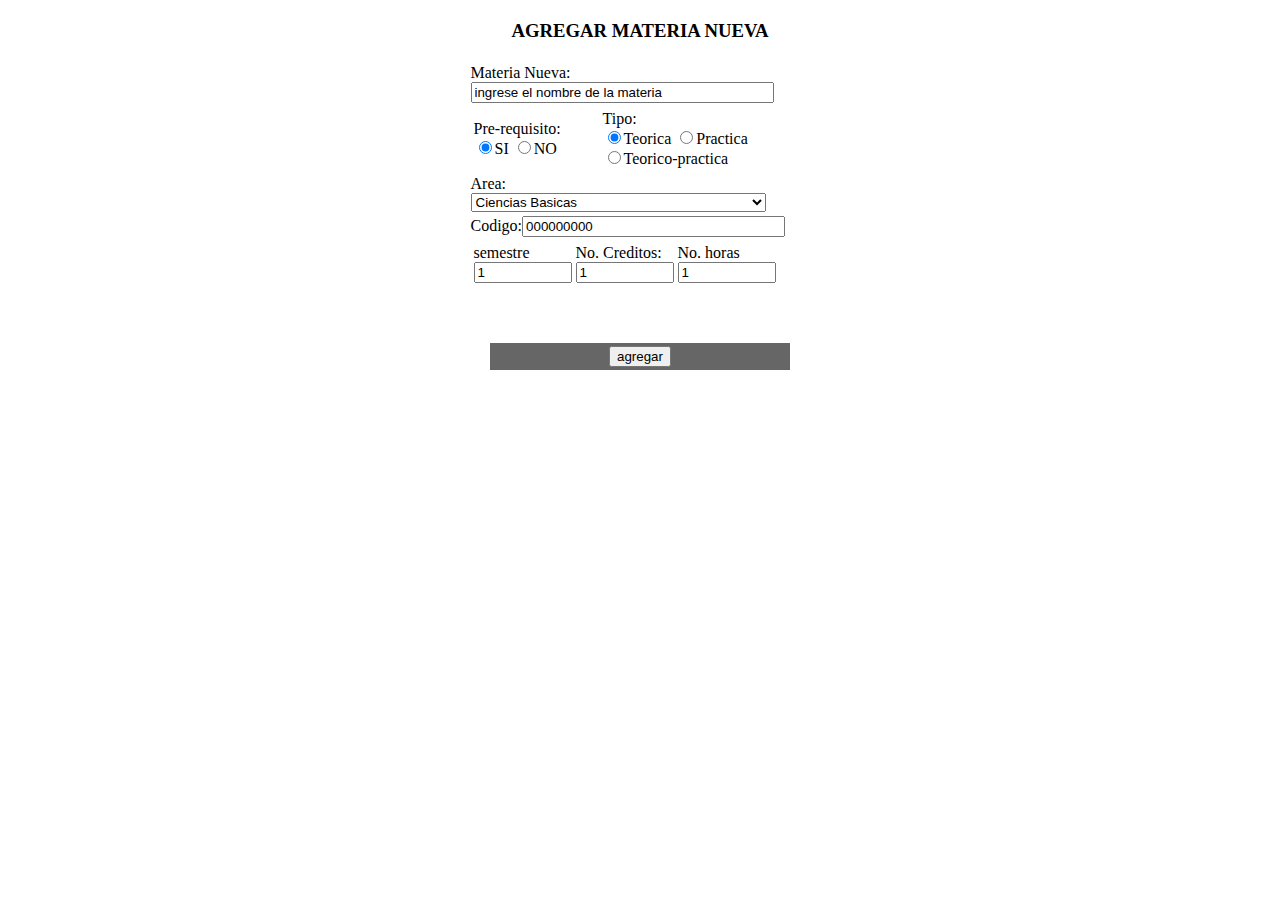
==== war/addMatter.html @ e7569fa2 "APP_ENGINE_GROUP_LAST" ====
<!doctype html>
<html>
<head>
<meta charset="utf-8">
<title>indexMatter</title>
<link href="css/backEnd/cssAdmin.css" rel="stylesheet" type="text/css">
<script src="js/jquery-2.1.0.min.js" type="text/javascript"></script>
<script src="js/backEnd.behaviors.js" type="text/javascript"></script>
<script src="js/backEnd.add.js" type="text/javascript"></script>
</head>

<body>
<div align="center">
	<div class="container" style="margin-top:20px"><h3>AGREGAR MATERIA NUEVA</h3>
<form id="materia" method="post">
<table width="345" border="0">
  <tr>
    <td width="300">Materia Nueva:<input style="width:295px" name="nombre" type="text" value="ingrese el nombre de la materia" size="40" maxlength="40"></td>
  </tr>
  <tr>
  <td>
 <table width="300" border="0">
  <tr>
    <td width="125">Pre-requisito:<br>
    <input  type="radio" name="pre" value="1" id="yes" checked>SI
      <input type="radio" name="pre" id="no" value="0">NO<br></td>
    <td width="165">Tipo:<br>
    <input  type="radio" name="type" value="T" id="yes" checked>Teorica
      <input type="radio" name="type" value="P" id="no" >Practica<br>
      <input type="radio" name="type" value="TP" id="no" >Teorico-practica<br></td>
  </tr>
</table>
</td>
  </tr>
   
   <tr>
    <td>Area:<br>
<select  style="width:295px" name="area">
<option value="Ciencias Basicas">Ciencias Basicas</option>
<option value="Ciencias de la Ingenieria">Ciencias de la Ingenieria</option>
<option value="Ingenieria Aplicada">Ingenieria Aplicada</option>
<option value="Economico Administrativa">Economico Administrativa</option>
<option value="Socio-Humanistica">Socio Humanistica</option>
<option value="Complementaria">Complementaria</option>
</select></td>
  </tr>
  <tr>
    <td>Codigo:<input style="width:255px"name="codest" type="number" value="000000000" size="40"></td>
  </tr>
  <tr>
    <td><table width="300" border="0">
  <tr>
    <td>semestre<input style="width:90px" name="semestre" type="number" value="1" size="1" maxlength="2" min="1" max="10"></td>
    <td>No. Creditos:<input style="width:90px" name="creditos" type="number" value="1" size="1" min="1" max="10"></td>
    <td>
No. horas <input style="width:90px" name="horas" type="number" value="1" size="1" min="1" max="10"><br></td>
  </tr>
</table>
</td>
  </tr>
</table>
<br><br><br>
<table  style="background-color:#666" width="300" border="0">
  <tr>
  
    <td align="center"><input type="submit" value="agregar" onClick="envio()"></td>
  </tr>
</table>

 
 
</form>
		</div>
</div>

</body>
</html>
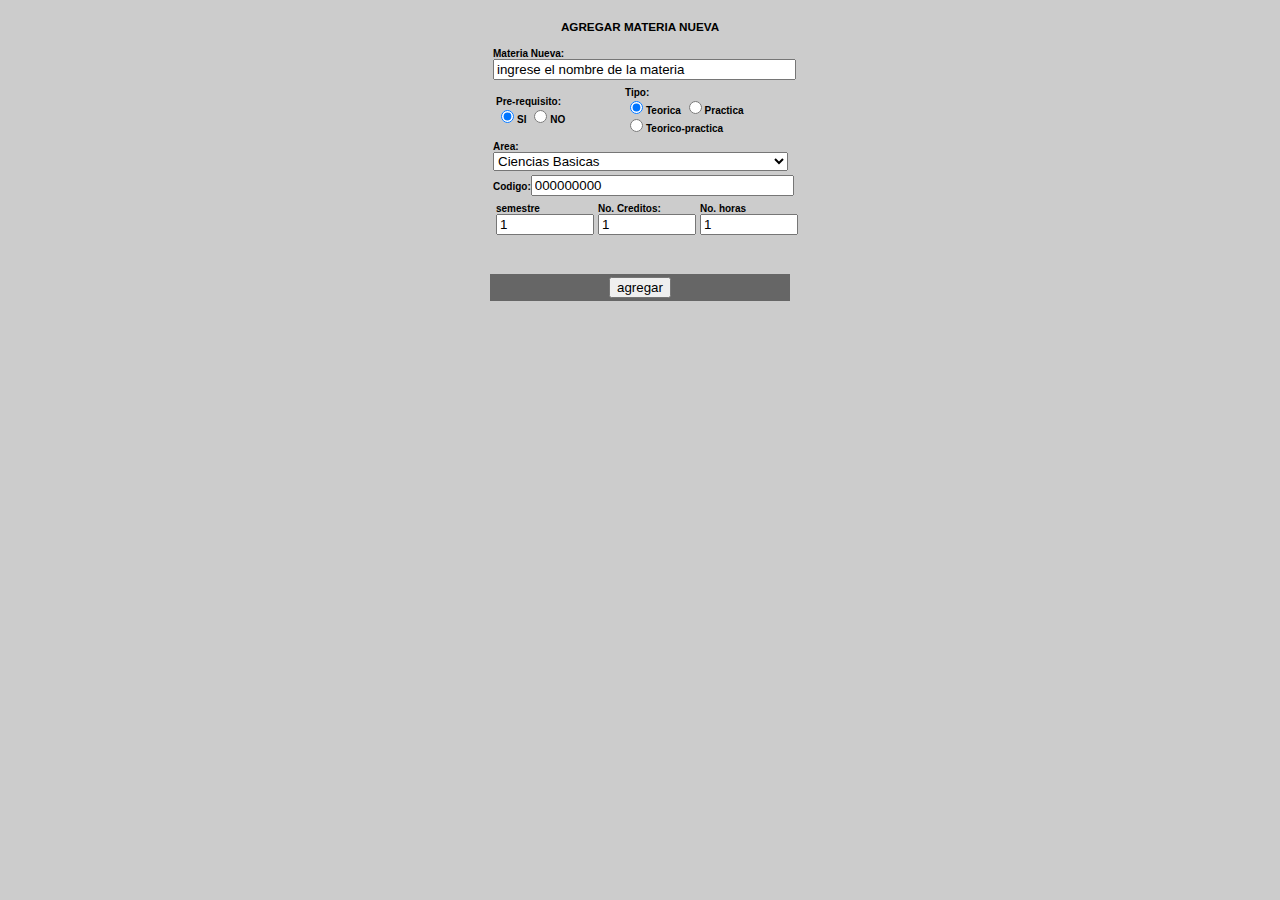
==== commit 42019c52: "DAO" ====
--- a/war/addMatter.html
+++ b/war/addMatter.html
@@ -1,77 +1,77 @@
-<!doctype html>
-<html>
-<head>
-<meta charset="utf-8">
-<title>indexMatter</title>
-<link href="css/backEnd/cssAdmin.css" rel="stylesheet" type="text/css">
-<script src="js/jquery-2.1.0.min.js" type="text/javascript"></script>
-<script src="js/backEnd.behaviors.js" type="text/javascript"></script>
-<script src="js/backEnd.add.js" type="text/javascript"></script>
-</head>
-
-<body>
-<div align="center">
-	<div class="container" style="margin-top:20px"><h3>AGREGAR MATERIA NUEVA</h3>
-<form id="materia" method="post">
-<table width="345" border="0">
-  <tr>
-    <td width="300">Materia Nueva:<input style="width:295px" name="nombre" type="text" value="ingrese el nombre de la materia" size="40" maxlength="40"></td>
-  </tr>
-  <tr>
-  <td>
- <table width="300" border="0">
-  <tr>
-    <td width="125">Pre-requisito:<br>
-    <input  type="radio" name="pre" value="1" id="yes" checked>SI
-      <input type="radio" name="pre" id="no" value="0">NO<br></td>
-    <td width="165">Tipo:<br>
-    <input  type="radio" name="type" value="T" id="yes" checked>Teorica
-      <input type="radio" name="type" value="P" id="no" >Practica<br>
-      <input type="radio" name="type" value="TP" id="no" >Teorico-practica<br></td>
-  </tr>
-</table>
-</td>
-  </tr>
-   
-   <tr>
-    <td>Area:<br>
-<select  style="width:295px" name="area">
-<option value="Ciencias Basicas">Ciencias Basicas</option>
-<option value="Ciencias de la Ingenieria">Ciencias de la Ingenieria</option>
-<option value="Ingenieria Aplicada">Ingenieria Aplicada</option>
-<option value="Economico Administrativa">Economico Administrativa</option>
-<option value="Socio-Humanistica">Socio Humanistica</option>
-<option value="Complementaria">Complementaria</option>
-</select></td>
-  </tr>
-  <tr>
-    <td>Codigo:<input style="width:255px"name="codest" type="number" value="000000000" size="40"></td>
-  </tr>
-  <tr>
-    <td><table width="300" border="0">
-  <tr>
-    <td>semestre<input style="width:90px" name="semestre" type="number" value="1" size="1" maxlength="2" min="1" max="10"></td>
-    <td>No. Creditos:<input style="width:90px" name="creditos" type="number" value="1" size="1" min="1" max="10"></td>
-    <td>
-No. horas <input style="width:90px" name="horas" type="number" value="1" size="1" min="1" max="10"><br></td>
-  </tr>
-</table>
-</td>
-  </tr>
-</table>
-<br><br><br>
-<table  style="background-color:#666" width="300" border="0">
-  <tr>
-  
-    <td align="center"><input type="submit" value="agregar" onClick="envio()"></td>
-  </tr>
-</table>
-
- 
- 
-</form>
-		</div>
-</div>
-
-</body>
-</html>
+<!doctype html>
+<html>
+<head>
+<meta charset="utf-8">
+<title>indexMatter</title>
+<link href="css/backEnd/cssAdmin.css" rel="stylesheet" type="text/css">
+<script src="js/jquery-2.1.0.min.js" type="text/javascript"></script>
+<script src="js/backEnd.behaviors.js" type="text/javascript"></script>
+<script src="js/backEnd.add.js" type="text/javascript"></script>
+</head>
+
+<body>
+<div align="center">
+	<div class="container" style="margin-top:20px"><h3>AGREGAR MATERIA NUEVA</h3>
+<form id="materia" method="post">
+<table width="345" border="0">
+  <tr>
+    <td width="300">Materia Nueva:<input style="width:295px" name="nombre" type="text" value="ingrese el nombre de la materia" size="40" maxlength="40"></td>
+  </tr>
+  <tr>
+  <td>
+ <table width="300" border="0">
+  <tr>
+    <td width="125">Pre-requisito:<br>
+    <input  type="radio" name="pre" value="1" id="yes" checked>SI
+      <input type="radio" name="pre" id="no" value="0">NO<br></td>
+    <td width="165">Tipo:<br>
+    <input  type="radio" name="type" value="T" id="yes" checked>Teorica
+      <input type="radio" name="type" value="P" id="no" >Practica<br>
+      <input type="radio" name="type" value="TP" id="no" >Teorico-practica<br></td>
+  </tr>
+</table>
+</td>
+  </tr>
+   
+   <tr>
+    <td>Area:<br>
+<select  style="width:295px" name="area">
+<option value="Ciencias Basicas">Ciencias Basicas</option>
+<option value="Ciencias de la Ingenieria">Ciencias de la Ingenieria</option>
+<option value="Ingenieria Aplicada">Ingenieria Aplicada</option>
+<option value="Economico Administrativa">Economico Administrativa</option>
+<option value="Socio-Humanistica">Socio Humanistica</option>
+<option value="Complementaria">Complementaria</option>
+</select></td>
+  </tr>
+  <tr>
+    <td>Codigo:<input style="width:255px"name="codest" type="number" value="000000000" size="40"></td>
+  </tr>
+  <tr>
+    <td><table width="300" border="0">
+  <tr>
+    <td>semestre<input style="width:90px" name="semestre" type="number" value="1" size="1" maxlength="2" min="1" max="10"></td>
+    <td>No. Creditos:<input style="width:90px" name="creditos" type="number" value="1" size="1" min="1" max="10"></td>
+    <td>
+No. horas <input style="width:90px" name="horas" type="number" value="1" size="1" min="1" max="10"><br></td>
+  </tr>
+</table>
+</td>
+  </tr>
+</table>
+<br><br><br>
+<table  style="background-color:#666" width="300" border="0">
+  <tr>
+  
+    <td align="center"><input type="submit" value="agregar" onClick="envio()"></td>
+  </tr>
+</table>
+
+ 
+ 
+</form>
+		</div>
+</div>
+
+</body>
+</html>
--- a/war/css/backEnd/cssAdmin.css
+++ b/war/css/backEnd/cssAdmin.css
@@ -0,0 +1,79 @@
+@charset "utf-8";
+/* CSS Document */
+
+body {
+	margin:0;
+	padding:0;
+	background-color: #CCC;
+	font-family: Verdana, Geneva, sans-serif;
+	font-size: 10px;
+	font-weight: bolder;
+}
+.container {
+	height: auto;
+	width: 300px;
+	
+}
+#curtain{
+	display:none;
+	width:100%;
+	height:100%;
+	position:fixed;
+	background-color:#09F;
+	opacity: 0.6;
+}
+#matterLoad{
+	display:none;
+	position:fixed;
+	left:50%;
+	background-color:#000;
+	width:300px;
+	height:300px;
+	margin-left: -150px;
+}
+#contiene{
+	float: left;
+	position: absolute;
+	margin: 0px;
+	padding-top: 50px;
+	padding-right: 0px;
+	padding-bottom: 0px;
+	padding-left: 0px;
+}
+#myDiv{
+	
+	font-size: 10px;
+	background-color: #0CF;
+	width: 100px;
+	height: 220px;
+	
+}
+#control{
+	font-size: 10px;
+	background-color: #F96;
+	width: 100%;
+	height: auto;
+	position: absolute;
+	alignment-adjust: baseline;
+	border-bottom-width: medium;
+	border-bottom-style: solid;
+	border-bottom-color: #369;
+	border-top-width: 10px;
+	border-top-style: outset;
+	border-top-color: #666;
+}
+#visir{
+	font-size: 12px;
+	background-color: #F96;
+	color: #000;
+	width: 100%;
+	height: auto;
+	alignment-adjust: baseline;
+	border-bottom-width: thin;
+	border-bottom-style: solid;
+	border-bottom-color: #CCC;
+	border-top-width: thin;
+	border-top-style: outset;
+	border-top-color: #CCC;
+	padding: 5px;
+}